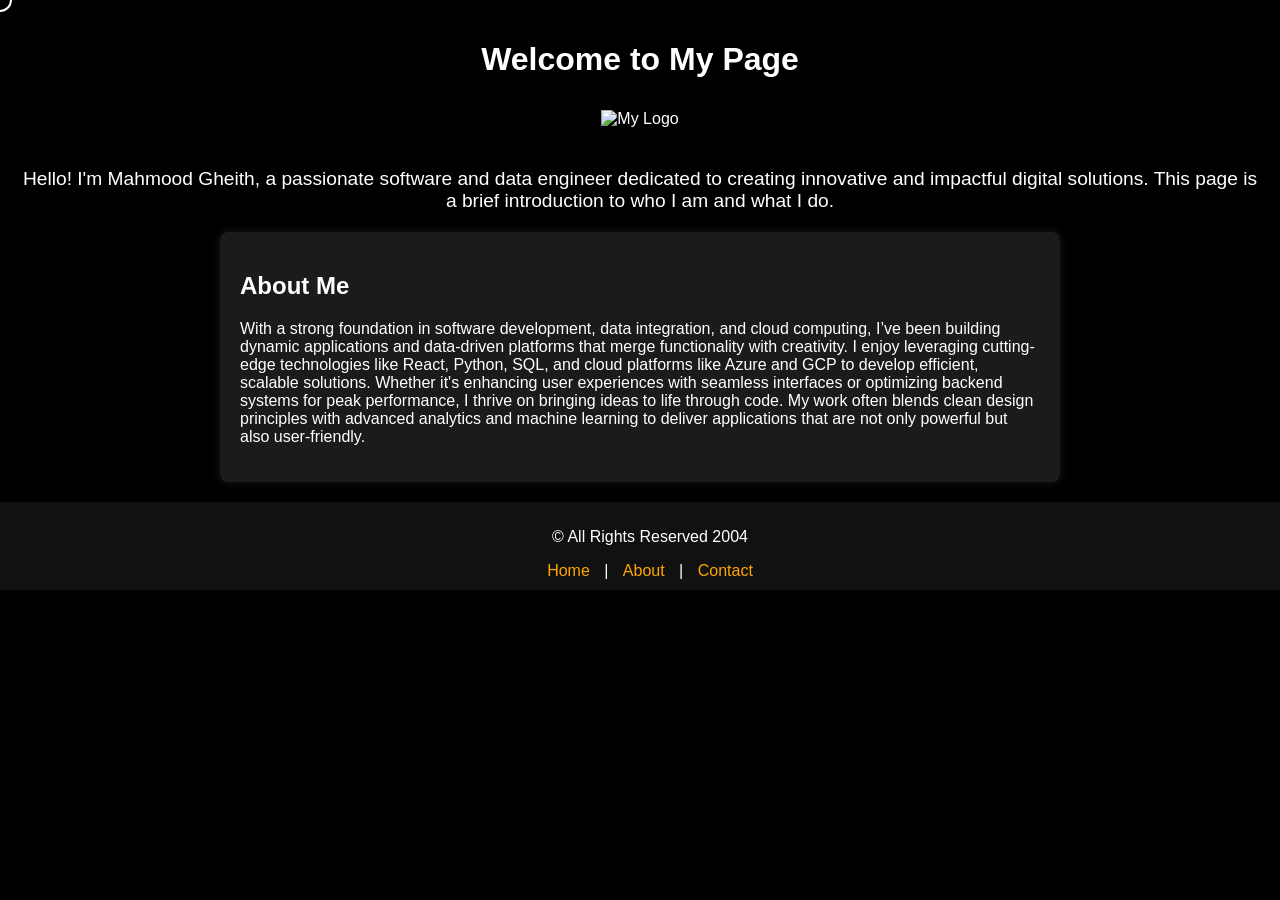
==== index.html @ b856597f "chnaged name" ====
<!DOCTYPE html>
<html lang="en">
<head>
  <meta charset="UTF-8">
  <title>My First Html</title>
  <style>

    body {
      font-family: Arial, sans-serif;
      background-color: rgb(0, 0, 0); 
      margin: 0;
      padding: 0;
      color: white; 
      cursor: none; 
    }
    
  
    .cursor {
      position: fixed;
      top: 0;
      left: 0;
      width: 20px;
      height: 20px;
      border: 2px solid rgb(255, 255, 255); 
      border-radius: 50%;
      pointer-events: none; 
      transform: translate(-50%, -50%);
      transition: transform 0.15s ease, border-color 0.15s ease;
      z-index: 1000;
    }

    
    header {
      text-align: center;
      padding: 20px;
      background-color: #000000;
    }


    header h1 {
      font-size: 2em;
      color: white;
    }


    #logo {
      width: 150px;
      margin-top: 10px;
    }
    
    
    .intro {
      text-align: center;
      font-size: 1.2em;
      margin: 20px;
    }
    
   
    .bio {
      background-color: rgba(30, 30, 30, 0.9);
      margin: 20px auto;
      padding: 20px;
      width: 80%;
      max-width: 800px;
      border-radius: 8px;
      box-shadow: 0 0 10px rgba(255, 255, 255, 0.1);
    }
    
    .bio h2 {
      color: white;
    }
    
  
    img.rollover {
      display: block;
      margin: 20px auto;
      width: 300px;
      transition: transform 0.3s ease, opacity 0.3s ease;
    }


    img.rollover:hover {
      transform: scale(1.1);
      opacity: 0.9;
    }
    
   
    footer {
      background-color: #111;
      color: white;
      text-align: center;
      padding: 10px;
      position: relative;
      bottom: 0;
      width: 100%;
    }


    footer nav a {
      color: #ffa500;
      text-decoration: none;
      margin: 0 10px;
      font-size: 1em;
    }


    footer nav a:hover {
      text-decoration: underline;
    }
  </style>
</head>
<body>
  
  <div class="cursor" id="cursor"></div>

  
  <header>
    <h1>Welcome to My Page</h1>
    <img src="ConfirmedLogo.jpg" alt="My Logo" id="logo">
  </header>
  
  
  <section class="intro">
    <p>
      Hello! I'm Mahmood Gheith, a passionate software and data engineer dedicated to creating innovative and impactful digital solutions. This page is a brief introduction to who I am and what I do.
    </p>

  </section>
  
  
  <section class="bio">
    <h2>About Me</h2>
    <p>
      With a strong foundation in software development, data integration, and cloud computing, I’ve been building dynamic applications and data-driven platforms that merge functionality with creativity. I enjoy leveraging cutting-edge technologies like React, Python, SQL, and cloud platforms like Azure and GCP to develop efficient, scalable solutions. Whether it's enhancing user experiences with seamless interfaces or optimizing backend systems for peak performance, I thrive on bringing ideas to life through code. My work often blends clean design principles with advanced analytics and machine learning to deliver applications that are not only powerful but also user-friendly.
    </p>
   
  </section>
  
  
  <footer>
    <p>&copy; All Rights Reserved 2004</p>
    <nav>
      <a href="#home">Home</a> |
      <a href="#about">About</a> |
      <a href="#contact">Contact</a>
    </nav>
  </footer>
  
  
  <script>
    
    const cursor = document.getElementById('cursor');

    
    document.addEventListener('mousemove', function(e) {
      cursor.style.left = e.clientX + 'px';
      cursor.style.top = e.clientY + 'px';
    });

    
    const links = document.querySelectorAll('a');
    links.forEach(link => {
      link.addEventListener('mouseenter', () => {
        cursor.style.transform = 'translate(-50%, -50%) scale(1.5)';
        cursor.style.borderColor = '#ffa500';
      });
      link.addEventListener('mouseleave', () => {
        cursor.style.transform = 'translate(-50%, -50%) scale(1)';
        cursor.style.borderColor = 'white';
      });
    });
  </script>
</body>
</html>
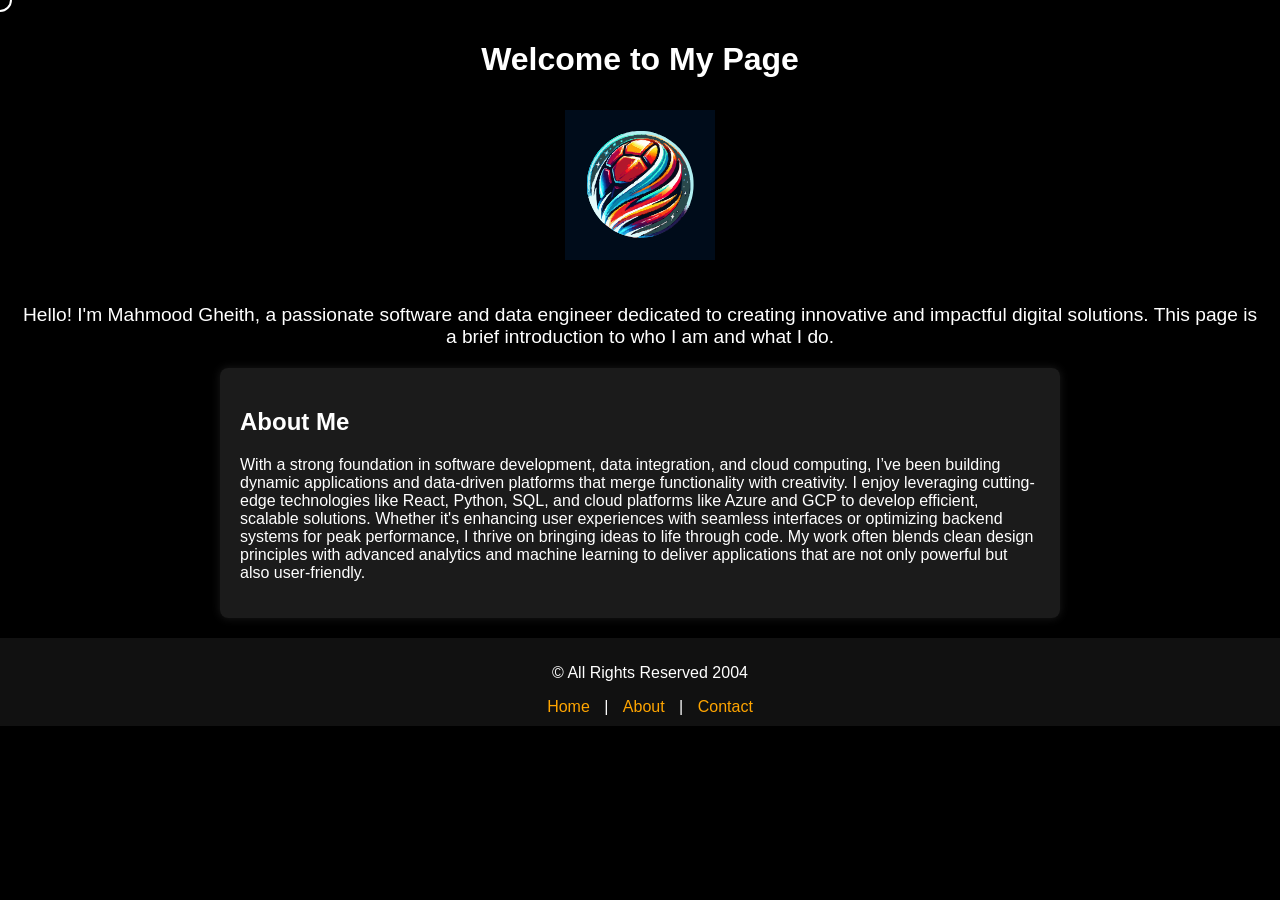
==== commit a6c1509e: "image error fixed" ====
--- a/index.html
+++ b/index.html
@@ -116,7 +116,7 @@
   
   <header>
     <h1>Welcome to My Page</h1>
-    <img src="ConfirmedLogo.jpg" alt="My Logo" id="logo">
+    <img src="ConfirmedLogo.svg" alt="My Logo" id="logo">
   </header>
   
   
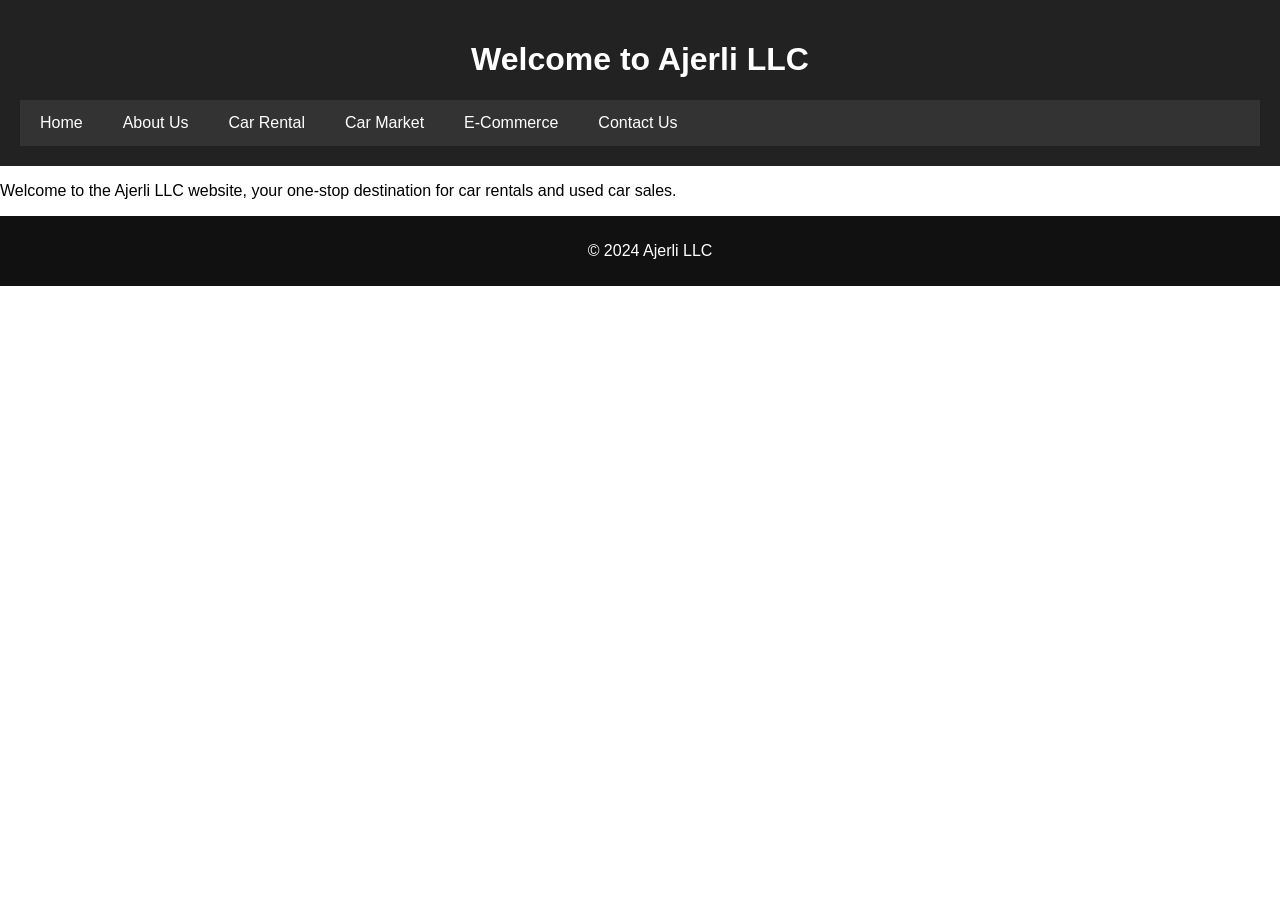
==== commit 608f925d: "applied code from other project" ====
--- a/index.html
+++ b/index.html
@@ -2,173 +2,52 @@
 <html lang="en">
 <head>
   <meta charset="UTF-8">
-  <title>My First Html</title>
-  <style>
-
-    body {
-      font-family: Arial, sans-serif;
-      background-color: rgb(0, 0, 0); 
-      margin: 0;
-      padding: 0;
-      color: white; 
-      cursor: none; 
-    }
-    
-  
-    .cursor {
-      position: fixed;
-      top: 0;
-      left: 0;
-      width: 20px;
-      height: 20px;
-      border: 2px solid rgb(255, 255, 255); 
-      border-radius: 50%;
-      pointer-events: none; 
-      transform: translate(-50%, -50%);
-      transition: transform 0.15s ease, border-color 0.15s ease;
-      z-index: 1000;
-    }
-
-    
-    header {
-      text-align: center;
-      padding: 20px;
-      background-color: #000000;
-    }
-
-
-    header h1 {
-      font-size: 2em;
-      color: white;
-    }
-
-
-    #logo {
-      width: 150px;
-      margin-top: 10px;
-    }
-    
-    
-    .intro {
-      text-align: center;
-      font-size: 1.2em;
-      margin: 20px;
-    }
-    
-   
-    .bio {
-      background-color: rgba(30, 30, 30, 0.9);
-      margin: 20px auto;
-      padding: 20px;
-      width: 80%;
-      max-width: 800px;
-      border-radius: 8px;
-      box-shadow: 0 0 10px rgba(255, 255, 255, 0.1);
-    }
-    
-    .bio h2 {
-      color: white;
-    }
-    
-  
-    img.rollover {
-      display: block;
-      margin: 20px auto;
-      width: 300px;
-      transition: transform 0.3s ease, opacity 0.3s ease;
-    }
-
-
-    img.rollover:hover {
-      transform: scale(1.1);
-      opacity: 0.9;
-    }
-    
-   
-    footer {
-      background-color: #111;
-      color: white;
-      text-align: center;
-      padding: 10px;
-      position: relative;
-      bottom: 0;
-      width: 100%;
-    }
-
-
-    footer nav a {
-      color: #ffa500;
-      text-decoration: none;
-      margin: 0 10px;
-      font-size: 1em;
-    }
-
-
-    footer nav a:hover {
-      text-decoration: underline;
-    }
-  </style>
+  <title>Ajerli LLC - Home</title>
+  <link rel="stylesheet" href="styles.css">
 </head>
 <body>
-  
-  <div class="cursor" id="cursor"></div>
+  <header>
+    <h1>Welcome to Ajerli LLC</h1>
+    <!-- Navigation Menu -->
+    <nav>
+      <ul class="menu">
+        <li><a href="index.html">Home</a></li>
+        <li><a href="about.html">About Us</a></li>
+        <li class="dropdown">
+          <a href="car_rental.html">Car Rental</a>
+          <ul class="dropdown-content">
+            <li><a href="browse_rentals.html">Browse Rentals</a></li>
+            <li><a href="how_it_works.html">How It Works</a></li>
+            <li><a href="faqs.html">FAQs</a></li>
+          </ul>
+        </li>
+        <li class="dropdown">
+          <a href="car_market.html">Car Market</a>
+          <ul class="dropdown-content">
+            <li><a href="browse_cars.html">Browse Cars</a></li>
+            <li><a href="sell_your_car.html">Sell Your Car</a></li>
+            <li><a href="dealer_listings.html">Dealer Listings</a></li>
+          </ul>
+        </li>
+        <li class="dropdown">
+          <a href="ecommerce.html">E-Commerce</a>
+          <ul class="dropdown-content">
+            <li><a href="sales.html">Sales</a></li>
+            <li><a href="checkout.html">Checkout</a></li>
+          </ul>
+        </li>
+        <li><a href="contact.html">Contact Us</a></li>
+      </ul>
+    </nav>
+  </header>
 
-  
-  <header>
-    <h1>Welcome to My Page</h1>
-    <img src="ConfirmedLogo.svg" alt="My Logo" id="logo">
-  </header>
-  
-  
-  <section class="intro">
-    <p>
-      Hello! I'm Mahmood Gheith, a passionate software and data engineer dedicated to creating innovative and impactful digital solutions. This page is a brief introduction to who I am and what I do.
-    </p>
+  <!-- Page content goes here -->
+  <section>
+    <p>Welcome to the Ajerli LLC website, your one-stop destination for car rentals and used car sales.</p>
+  </section>
 
-  </section>
-  
-  
-  <section class="bio">
-    <h2>About Me</h2>
-    <p>
-      With a strong foundation in software development, data integration, and cloud computing, I’ve been building dynamic applications and data-driven platforms that merge functionality with creativity. I enjoy leveraging cutting-edge technologies like React, Python, SQL, and cloud platforms like Azure and GCP to develop efficient, scalable solutions. Whether it's enhancing user experiences with seamless interfaces or optimizing backend systems for peak performance, I thrive on bringing ideas to life through code. My work often blends clean design principles with advanced analytics and machine learning to deliver applications that are not only powerful but also user-friendly.
-    </p>
-   
-  </section>
-  
-  
   <footer>
-    <p>&copy; All Rights Reserved 2004</p>
-    <nav>
-      <a href="#home">Home</a> |
-      <a href="#about">About</a> |
-      <a href="#contact">Contact</a>
-    </nav>
+    <p>&copy; 2024 Ajerli LLC</p>
   </footer>
-  
-  
-  <script>
-    
-    const cursor = document.getElementById('cursor');
-
-    
-    document.addEventListener('mousemove', function(e) {
-      cursor.style.left = e.clientX + 'px';
-      cursor.style.top = e.clientY + 'px';
-    });
-
-    
-    const links = document.querySelectorAll('a');
-    links.forEach(link => {
-      link.addEventListener('mouseenter', () => {
-        cursor.style.transform = 'translate(-50%, -50%) scale(1.5)';
-        cursor.style.borderColor = '#ffa500';
-      });
-      link.addEventListener('mouseleave', () => {
-        cursor.style.transform = 'translate(-50%, -50%) scale(1)';
-        cursor.style.borderColor = 'white';
-      });
-    });
-  </script>
 </body>
 </html>
--- a/styles.css
+++ b/styles.css
@@ -0,0 +1,91 @@
+/* Global Styles */
+body {
+    font-family: Arial, sans-serif;
+    margin: 0;
+    padding: 0;
+  }
+  
+  /* Header Styles */
+  header {
+    background-color: #222;
+    color: #fff;
+    padding: 20px;
+    text-align: center;
+  }
+  
+  /* Navigation Menu Styles */
+  nav {
+    background-color: #333;
+    overflow: hidden;
+  }
+  
+  .menu {
+    list-style-type: none;
+    margin: 0;
+    padding: 0;
+  }
+  
+  .menu > li {
+    float: left;
+    position: relative;
+  }
+  
+  .menu > li > a {
+    display: block;
+    color: #fff;
+    text-align: center;
+    padding: 14px 20px;
+    text-decoration: none;
+  }
+  
+  /* Rollover Effects */
+  .menu > li > a:hover {
+    background-color: #111;
+  }
+  
+  /* Dropdown (Flyout) Styles */
+  .dropdown-content {
+    display: none;
+    position: absolute;
+    background-color: #444;
+    min-width: 160px;
+    z-index: 1;
+  }
+  
+  .dropdown-content li {
+    float: none;
+  }
+  
+  .dropdown-content li a {
+    color: #fff;
+    padding: 12px 16px;
+    text-decoration: none;
+    display: block;
+    text-align: left;
+  }
+  
+  .dropdown-content li a:hover {
+    background-color: #555;
+  }
+  
+  /* Show dropdown on hover */
+  .dropdown:hover .dropdown-content {
+    display: block;
+  }
+  
+  /* Clear Floats */
+  nav:after {
+    content: "";
+    display: table;
+    clear: both;
+  }
+  
+  /* Footer Styles */
+  footer {
+    background-color: #111;
+    color: #fff;
+    text-align: center;
+    padding: 10px;
+    width: 100%;
+  }
+  
